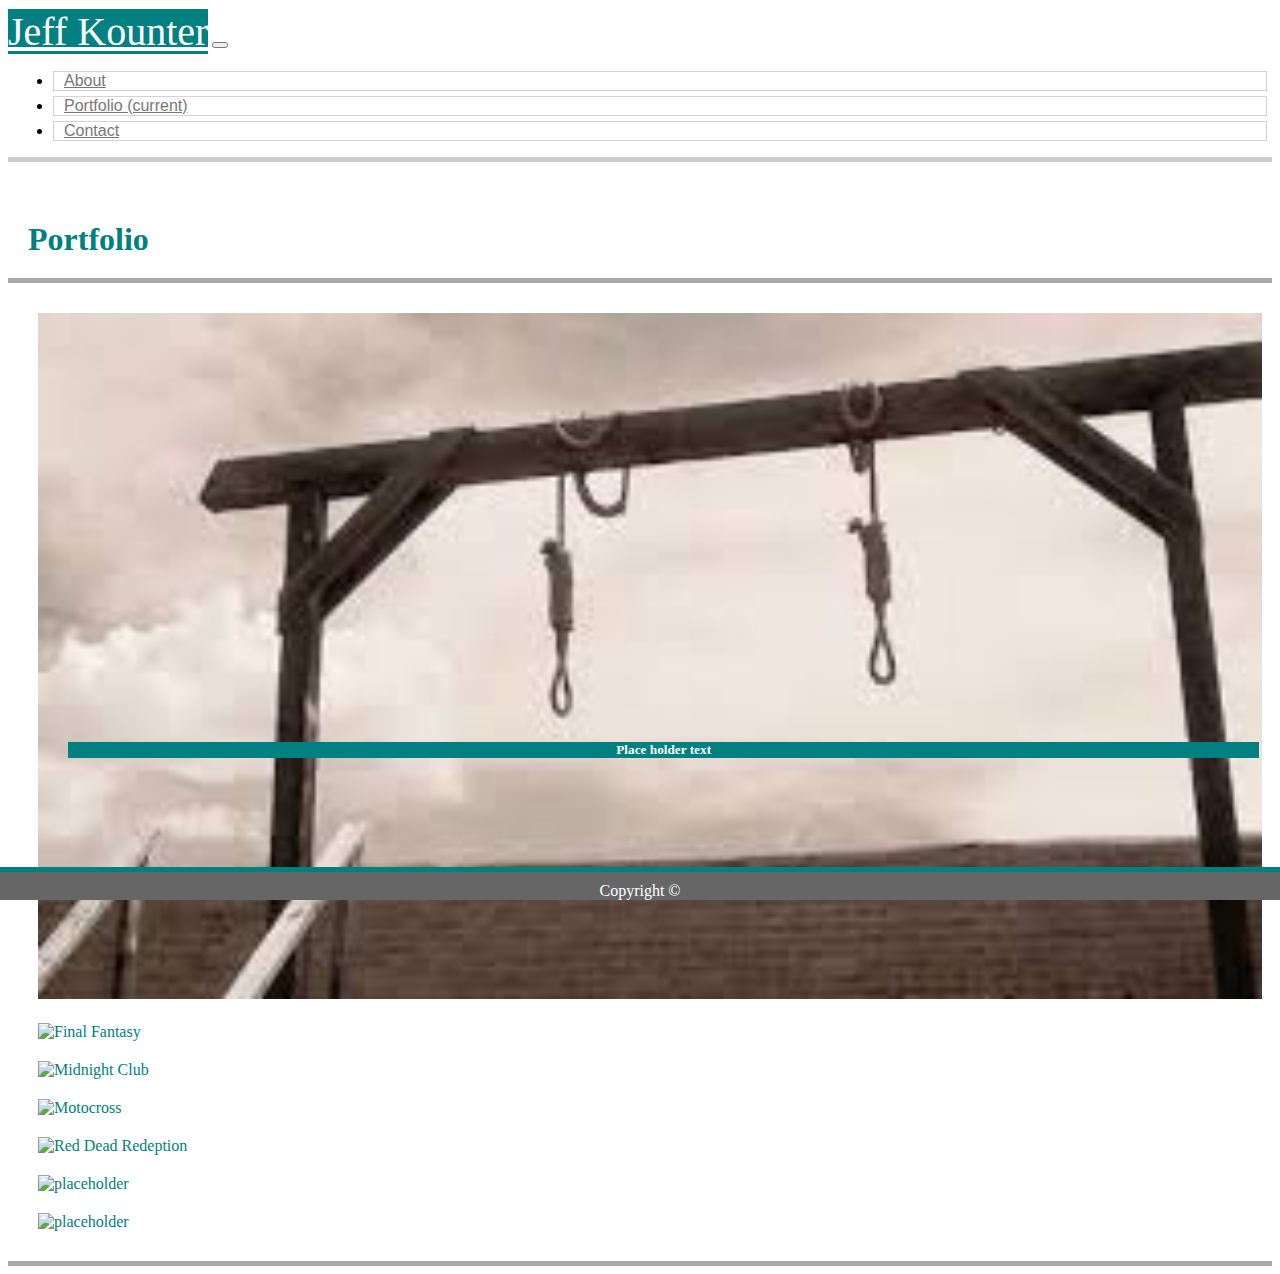
==== portfolio.html @ 5b08d361 "tryagain" ====
<!DOCTYPE html>
<html lang="en">
<head>
    <meta charset="UTF-8">
    <meta name="viewport" content="width=device-width, initial-scale=1.0">
    <meta http-equiv="X-UA-Compatible" content="ie=edge">
    <title>Portfolio: Jeff Kounter</title>
    <link rel="stylesheet" type="text/css" href="./assets/css/reset.css">
    <link rel="stylesheet" href="https://stackpath.bootstrapcdn.com/bootstrap/4.1.1/css/bootstrap.min.css" integrity="sha384-WskhaSGFgHYWDcbwN70/dfYBj47jz9qbsMId/iRN3ewGhXQFZCSftd1LZCfmhktB" crossorigin="anonymous">
    <link rel="stylesheet" type="text/css" href="./style.css">
</head>
<body background="./assets/images/light-grey-terrazzo.png">
        <nav class="navbar navbar-expand-lg">
                <a class="navbar-brand col-sm-2 offset-sm-1" href="./index.html">Jeff Kounter</a>
                <button class="navbar-toggler" type="button" data-toggle="collapse" data-target="#navbarNav" aria-controls="navbarNav" aria-expanded="false" aria-label="Toggle navigation">
                  <span class="navbar-toggler-icon"></span>
                </button>
                <div class="collapse navbar-collapse col-md-2 offset-md-6" id="navbarNav">
                  <ul class="navbar-nav">
                    <li class="nav-item active">
                      <a class="nav-link" href="./index.html">About </a>
                    </li>
                    <li class="nav-item">
                      <a class="nav-link" href="./portfolio.html">Portfolio <span class="sr-only">(current)</span></a>
                    </li>
                    <li class="nav-item">
                      <a class="nav-link" href="./contact.html">Contact</a>
                    </li>
                  </ul>
                </div>
              </nav>
              <br>
              <h1 class="col-sm-9 offset-sm-1">Portfolio</h1>
              <div class="col-sm-9 offset-sm-1 ">
                  <div class="row">
                    <div class="media col-sm-6 ">
                        <div class="media col-lg-12 ">
                            <a href="https://snowbird1986.github.io/Word-Guess-Game/">
                                <img class="img img-thumbnail" src="./assets/images/gallows.jpg" alt="Word Guess Game">
                            </a>
                            <h5>Old West: Hangman!! </h5>
                        </div>
                    </div>
                    
                    <div class="media col-sm-6 ">
                        <div>
                        <img class="img img-thumbnail" src="./assets/images/Final_Fantasy.jpg" alt="Final Fantasy">
                        <h5>Final Fantasy</h5>
                        </div>
                    </div>
                    </div>
                    <div class="row">
                    <div class="media col-sm-6 ">
                        <div>
                        <img class="img img-thumbnail" src="./assets/images/midnight_club.jpg" alt="Midnight Club">
                        <h5>Midnight Club</h5>
                    </div>
                    </div>
                    <div class="media col-sm-6 ">
                        <div>
                        <img class="img img-thumbnail" src="./assets/images/motocross.jpg" alt="Motocross">
                        <h5>Motocross</h5>
                    </div> 
                    </div>
                    </div>
                    <div class="row">
                    <div class="media col-sm-6 ">
                        <div>
                        <img class="img img-thumbnail" src="./assets/images/Red_Dead_Redemption.jpg" alt="Red Dead Redeption">
                        <h5 >Red Dead Redeption</h5>
                    </div> 
                    </div>
                    <div class="media col-sm-6 ">
                            <div>
                            <img class="img img-thumbnail" src="http://via.placeholder.com/350x150" alt="placeholder">
                            <h5>Place holder text</h5>
                        </div> 
                        </div>
                    </div>
                    <div class="row">
                        <div class="media col-sm-6 ">
                            <div>
                            <img class="img img-thumbnail" src="http://via.placeholder.com/350x150" alt="placeholder">
                            <h5>Place holder text</h5>
                        </div> 
                        </div>
                    </div>
        <footer>
            Copyright &copy;
        </footer>       
</body>
</html>
---- style.css ----
.nav-item {
    border: thin solid lightgray;
	padding-left:10px;
    Padding-right:10px;
    margin:5px;
}
.nav-item:hover {
    background-color: black;
    color:#777777
}
a:hover {
    color: #777777
}
.navbar {
    background: white;
    border-bottom:thick solid #cccccc;
    padding:0px;
    position: sticky;
    top: 0;
    z-index: 1;
}
.navbar-brand {
    background-color:teal;
    color:white;
    text-align:center;
    font-size:2.5rem;
    font-family: Georgia, 'Times New Roman', Times, serif;

}
.navbar-brand:hover {
    color:white;
}
a {
    color:#777777;
    font-family:Arial, Helvetica, sans-serif;
}
.col-sm-9 {
    color:teal;
    background-color:white;
    Border-bottom:thick solid darkgray;
    padding: 20px;
    font-family: Georgia, 'Times New Roman', Times, serif;
    margin-bottom:0px;
}
p {
    color: #777777;
	Font-size: 20px;
	text-indent: 50px;
	line-height:200%;
}
#portpic {
	float:left;
	height: 225px;
	width: 150px;
	margin-right: 20px
}
h1 {
    font-weight:bolder;
}
footer {
	position:fixed;
    display:block;
    margin:0 auto;
	background-color: #666666;
	bottom:0;
	left:0;
	width:100%;
	padding-top:10px;
	text-align:center;
	border-top: thick solid teal;
    color: white;
}
.btn {
    background-color: teal;
    color: white;
    padding: 12px 20px;
    border: none;
    border-radius: 4px;
	cursor: pointer;
	margin-bottom:20px;
}
.btn[type=submit]:hover {
    background-color:black;
}
img:not(#portpic) {
    width: 100%;
    margin: 10px;
}
h5 {
    position: absolute;
	background-color:teal;;
    color:white;
    text-align: center;
    width: 93%;
    left: 5.35%;
    top: 80%;
}
.mediabody {
    position:absolute;
    background-color:teal;
    padding-top: 10px;
    padding-bottom: 10px;
    z-index:1;
}
a {
    height:100%;
    width:100%;
    
}
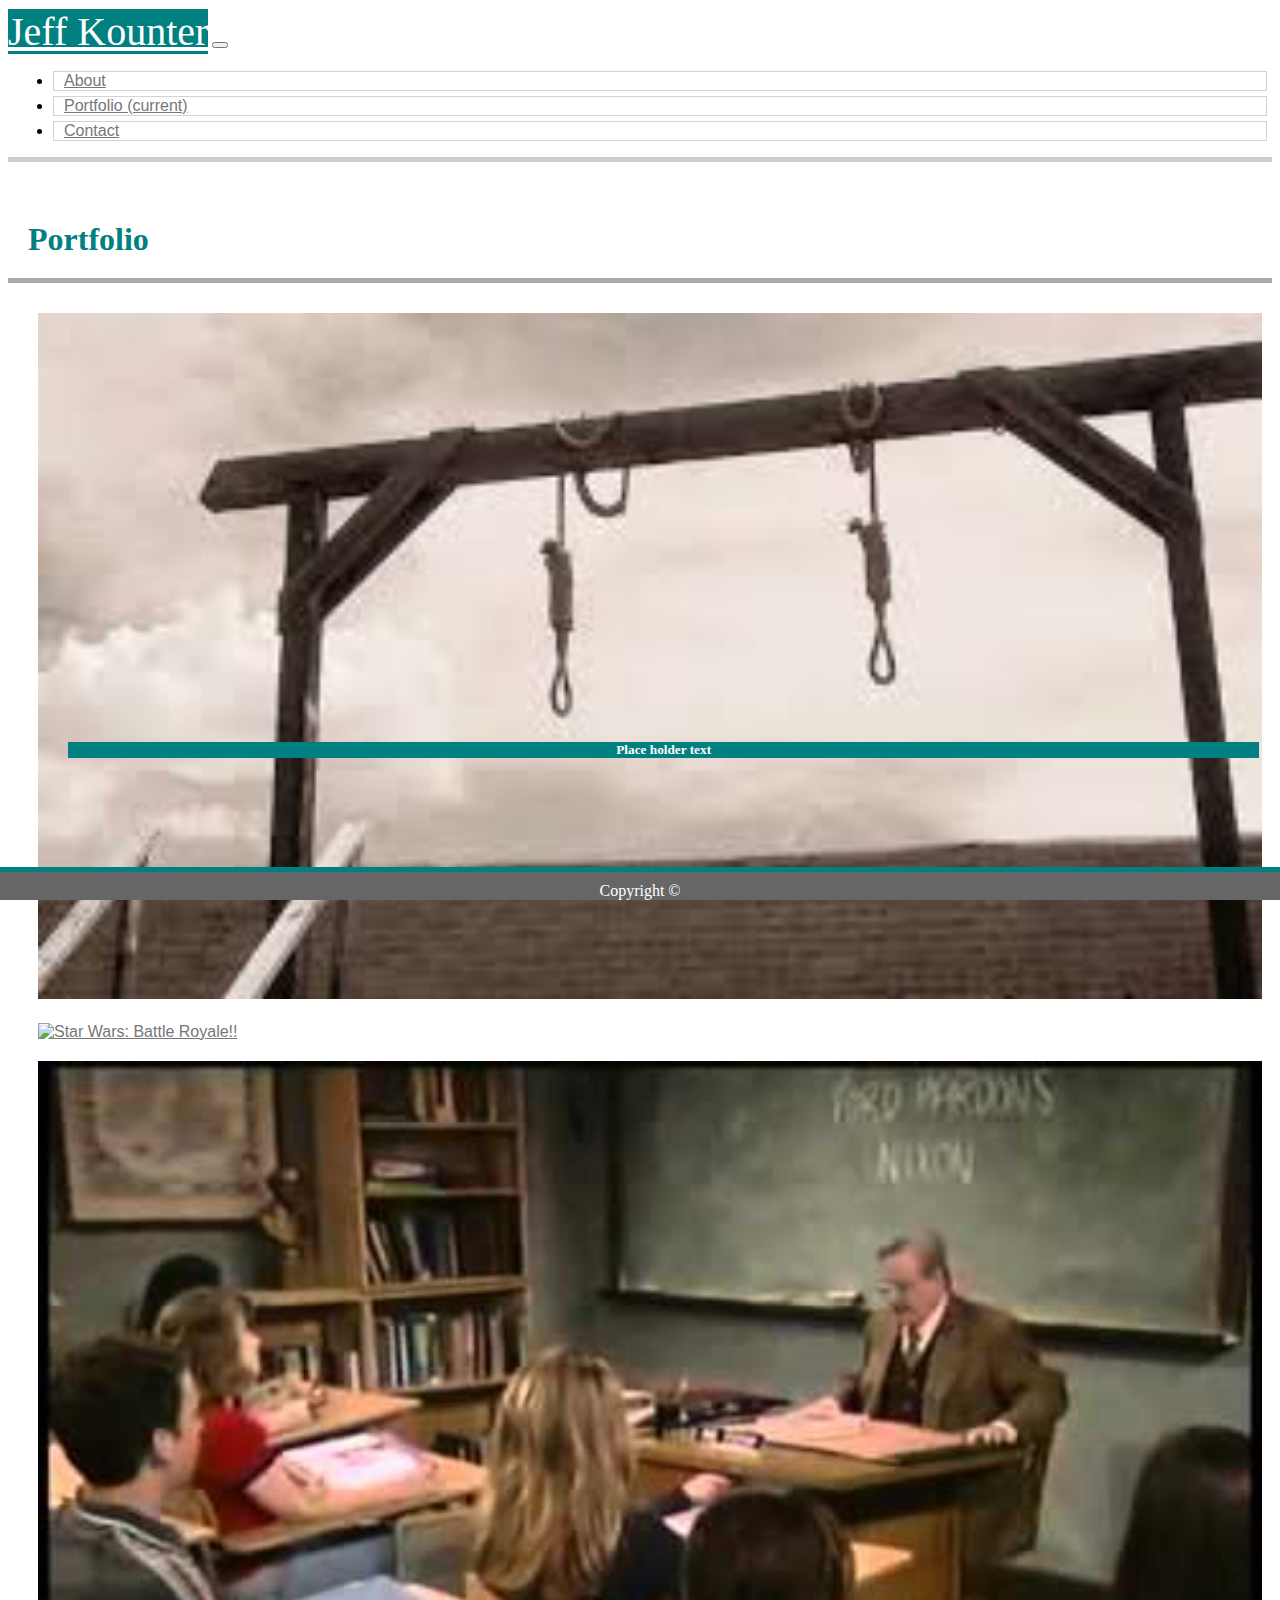
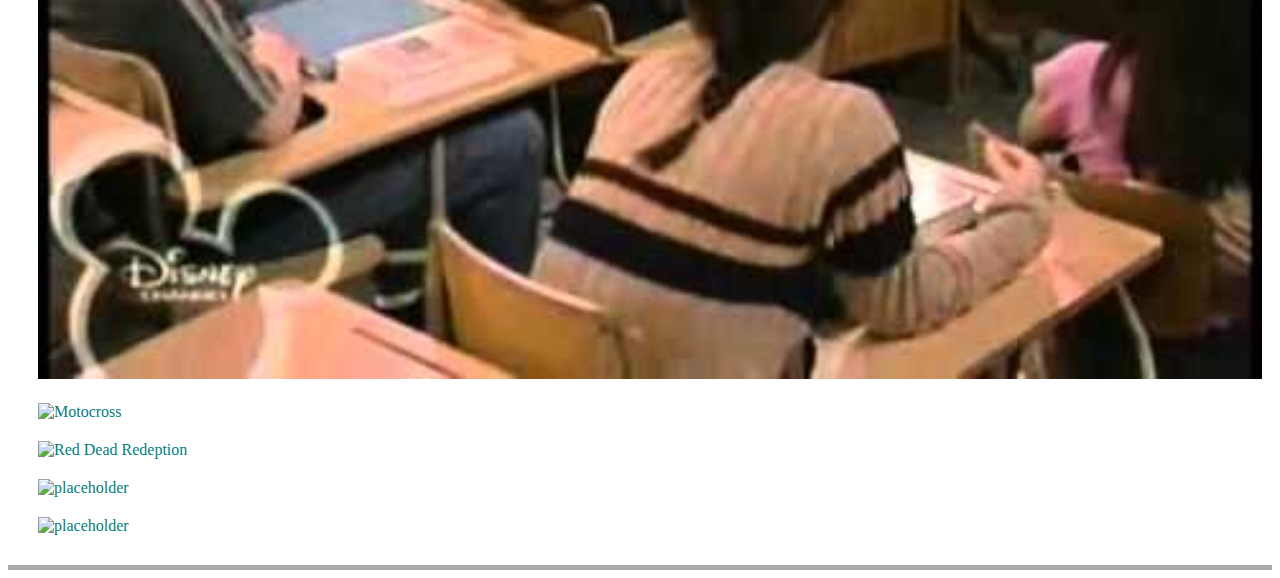
==== commit 0f5454a5: "adding" ====
--- a/portfolio.html
+++ b/portfolio.html
@@ -44,17 +44,21 @@
                     
                     <div class="media col-sm-6 ">
                         <div>
-                        <img class="img img-thumbnail" src="./assets/images/Final_Fantasy.jpg" alt="Final Fantasy">
-                        <h5>Final Fantasy</h5>
+                            <a href="https://snowbird1986.github.io/unit-4-game/">
+                                <img class="img img-thumbnail" src="./assets/images/walkers.png" alt="Star Wars: Battle Royale!!">
+                            </a>
+                            <h5>Star Wars: Battle Royale!!</h5>
                         </div>
                     </div>
                     </div>
                     <div class="row">
                     <div class="media col-sm-6 ">
                         <div>
-                        <img class="img img-thumbnail" src="./assets/images/midnight_club.jpg" alt="Midnight Club">
-                        <h5>Midnight Club</h5>
-                    </div>
+                            <a href="https://snowbird1986.github.io/TriviaGame/">
+                                <img class="img img-thumbnail" src="./assets/images/pheenybackground.jpg" alt="Boy Meets World Trivia">
+                            </a>
+                            <h5>Boy Meets World Trivia</h5>
+                        </div>
                     </div>
                     <div class="media col-sm-6 ">
                         <div>
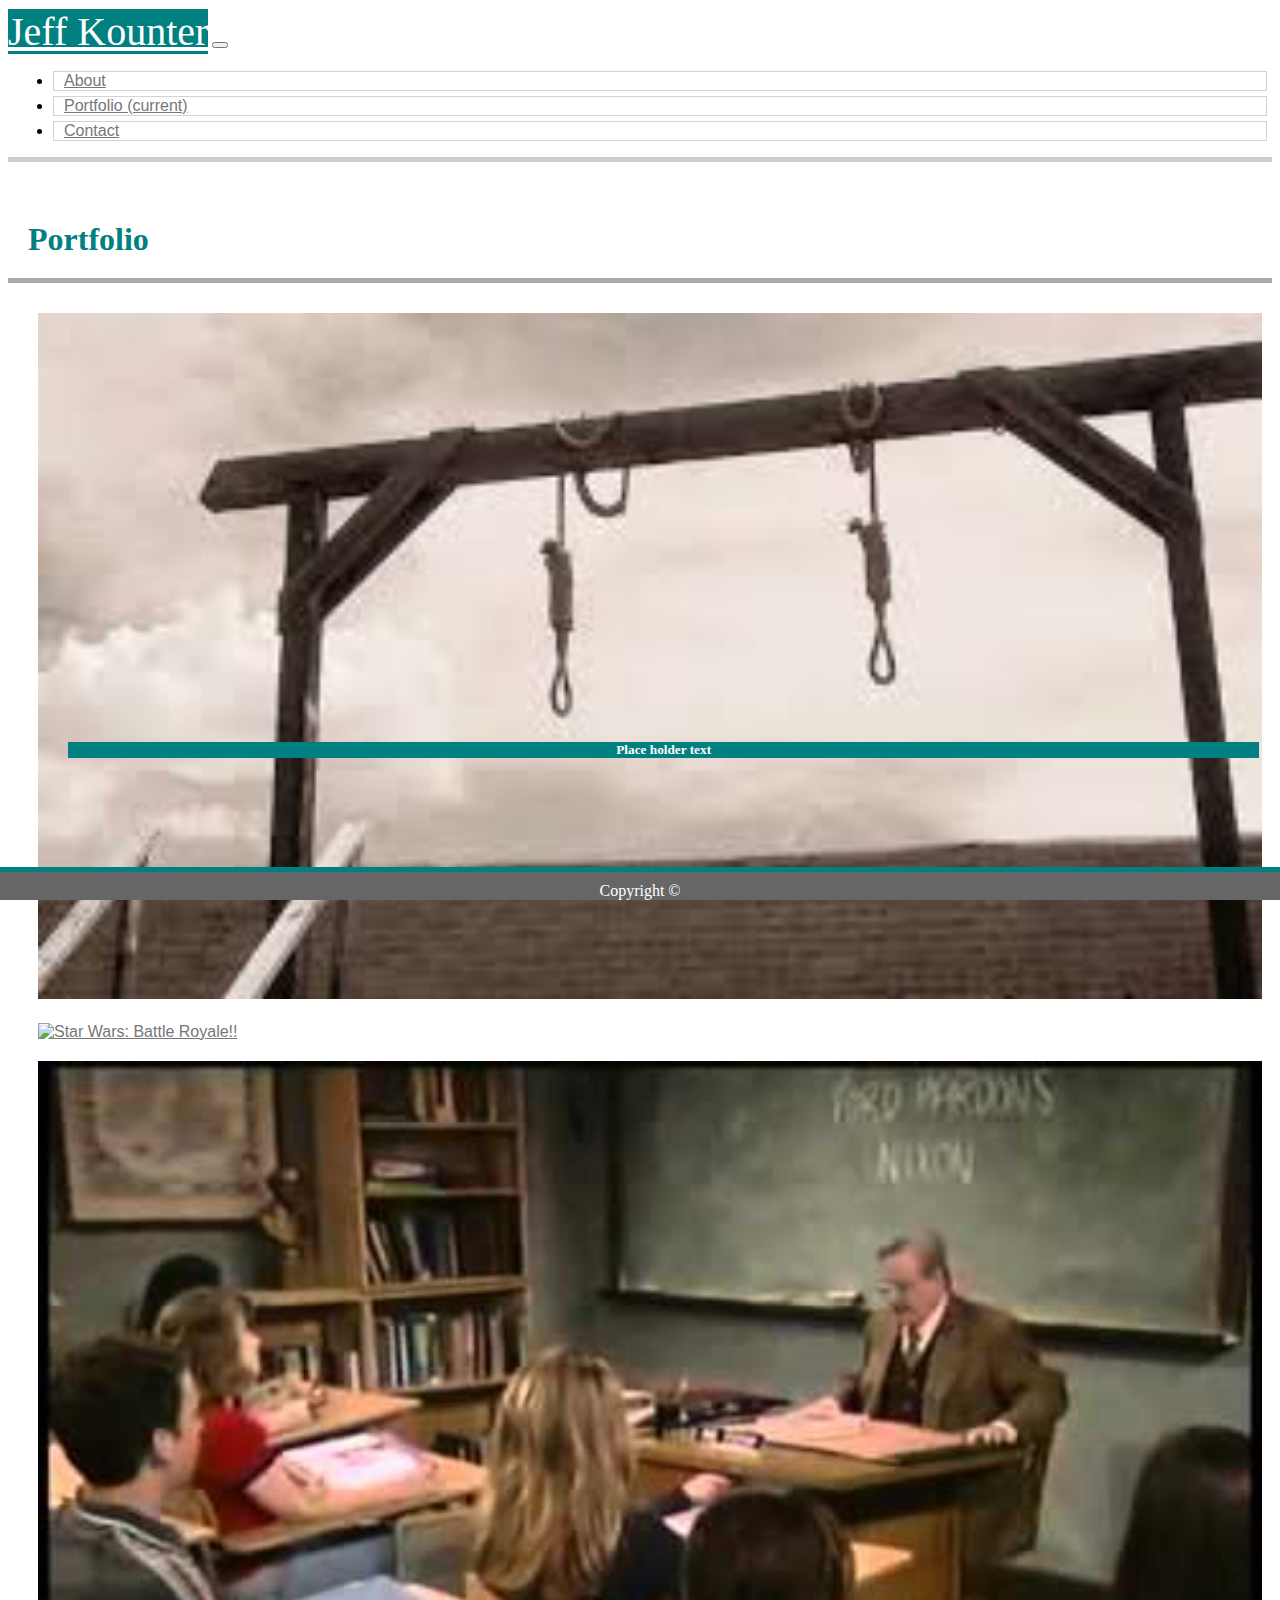
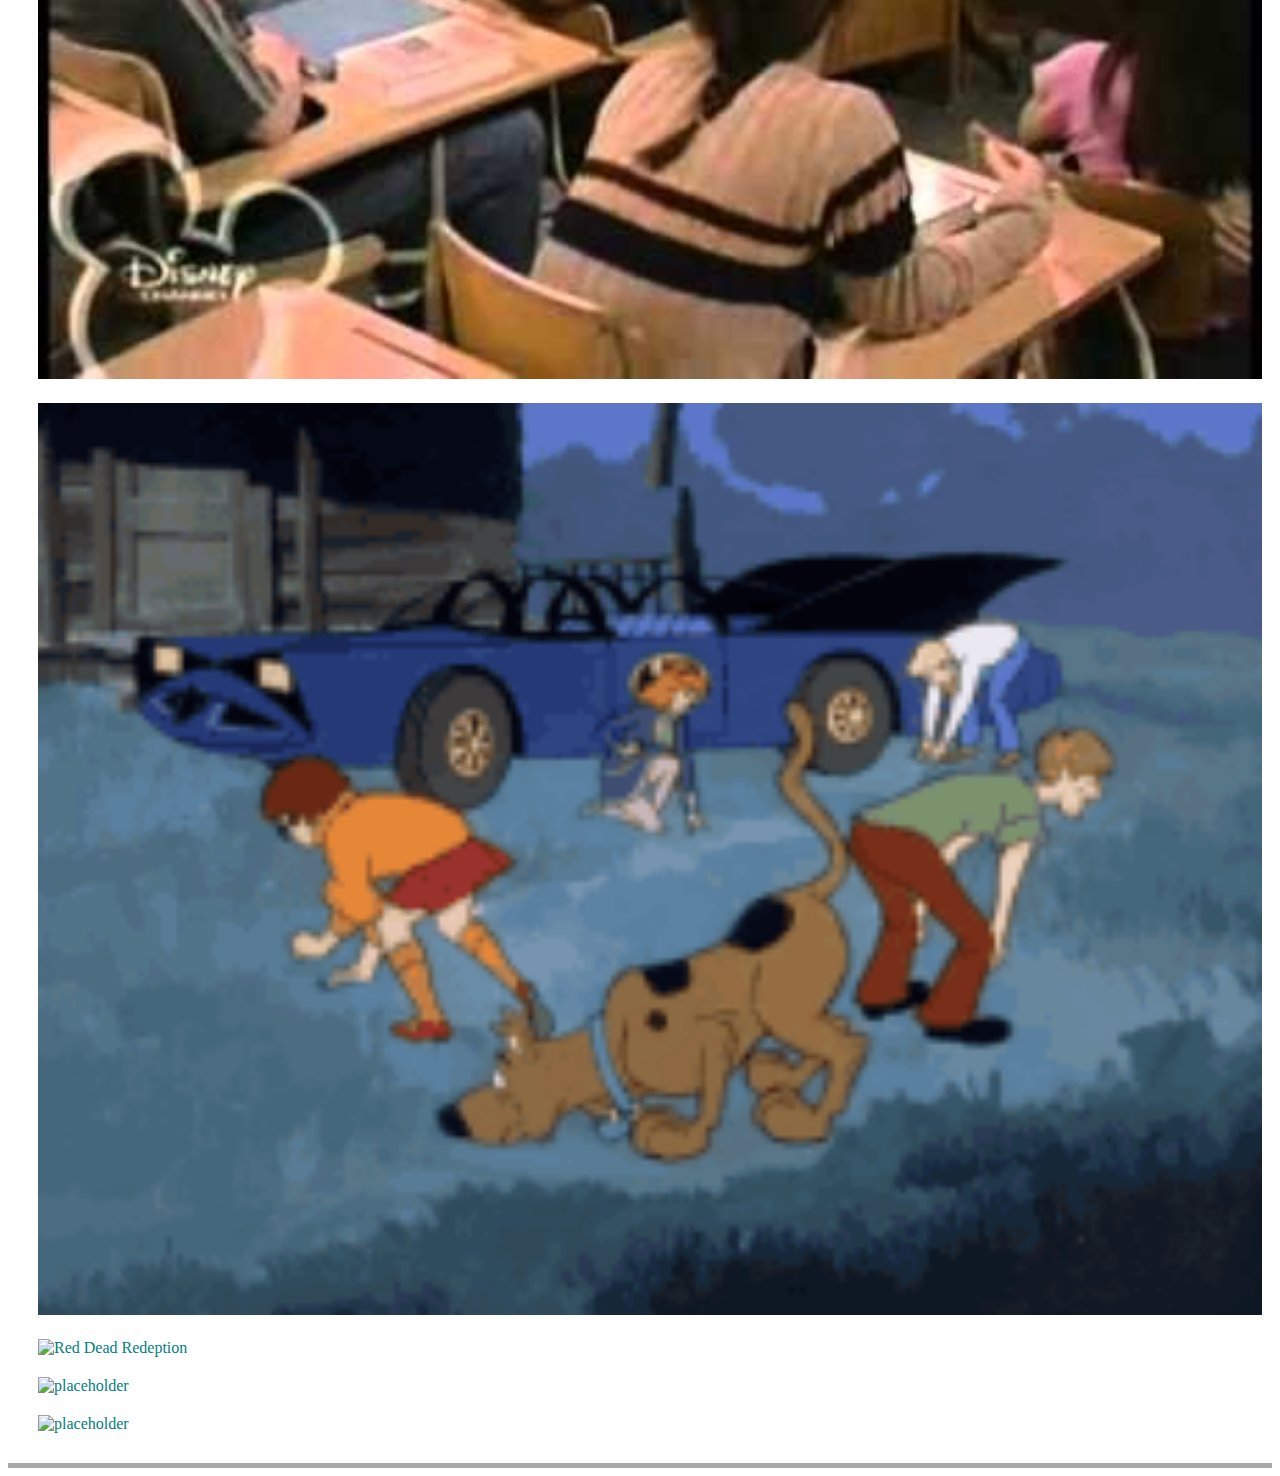
==== commit 13369ba8: "add" ====
--- a/portfolio.html
+++ b/portfolio.html
@@ -43,7 +43,7 @@
                     </div>
                     
                     <div class="media col-sm-6 ">
-                        <div>
+                        <div class="media col-lg-12">
                             <a href="https://snowbird1986.github.io/unit-4-game/">
                                 <img class="img img-thumbnail" src="./assets/images/walkers.png" alt="Star Wars: Battle Royale!!">
                             </a>
@@ -53,7 +53,7 @@
                     </div>
                     <div class="row">
                     <div class="media col-sm-6 ">
-                        <div>
+                        <div class="media col-lg-12">
                             <a href="https://snowbird1986.github.io/TriviaGame/">
                                 <img class="img img-thumbnail" src="./assets/images/pheenybackground.jpg" alt="Boy Meets World Trivia">
                             </a>
@@ -61,21 +61,23 @@
                         </div>
                     </div>
                     <div class="media col-sm-6 ">
-                        <div>
-                        <img class="img img-thumbnail" src="./assets/images/motocross.jpg" alt="Motocross">
-                        <h5>Motocross</h5>
-                    </div> 
+                        <div class="media col-lg-12">
+                            <a href="https://snowbird1986.github.io/API-GIPHY/">
+                                <img class="img img-thumbnail" src="./assets/images/background.gif" alt="Scooby GIF Where Are You">
+                            </a>
+                            <h5>Scooby GIF Where Are You</h5>
+                        </div> 
                     </div>
                     </div>
                     <div class="row">
                     <div class="media col-sm-6 ">
-                        <div>
+                        <div class="media col-lg-12">
                         <img class="img img-thumbnail" src="./assets/images/Red_Dead_Redemption.jpg" alt="Red Dead Redeption">
                         <h5 >Red Dead Redeption</h5>
                     </div> 
                     </div>
                     <div class="media col-sm-6 ">
-                            <div>
+                            <div class="media col-lg-12">
                             <img class="img img-thumbnail" src="http://via.placeholder.com/350x150" alt="placeholder">
                             <h5>Place holder text</h5>
                         </div> 
@@ -83,7 +85,7 @@
                     </div>
                     <div class="row">
                         <div class="media col-sm-6 ">
-                            <div>
+                            <div class="media col-lg-12">
                             <img class="img img-thumbnail" src="http://via.placeholder.com/350x150" alt="placeholder">
                             <h5>Place holder text</h5>
                         </div> 
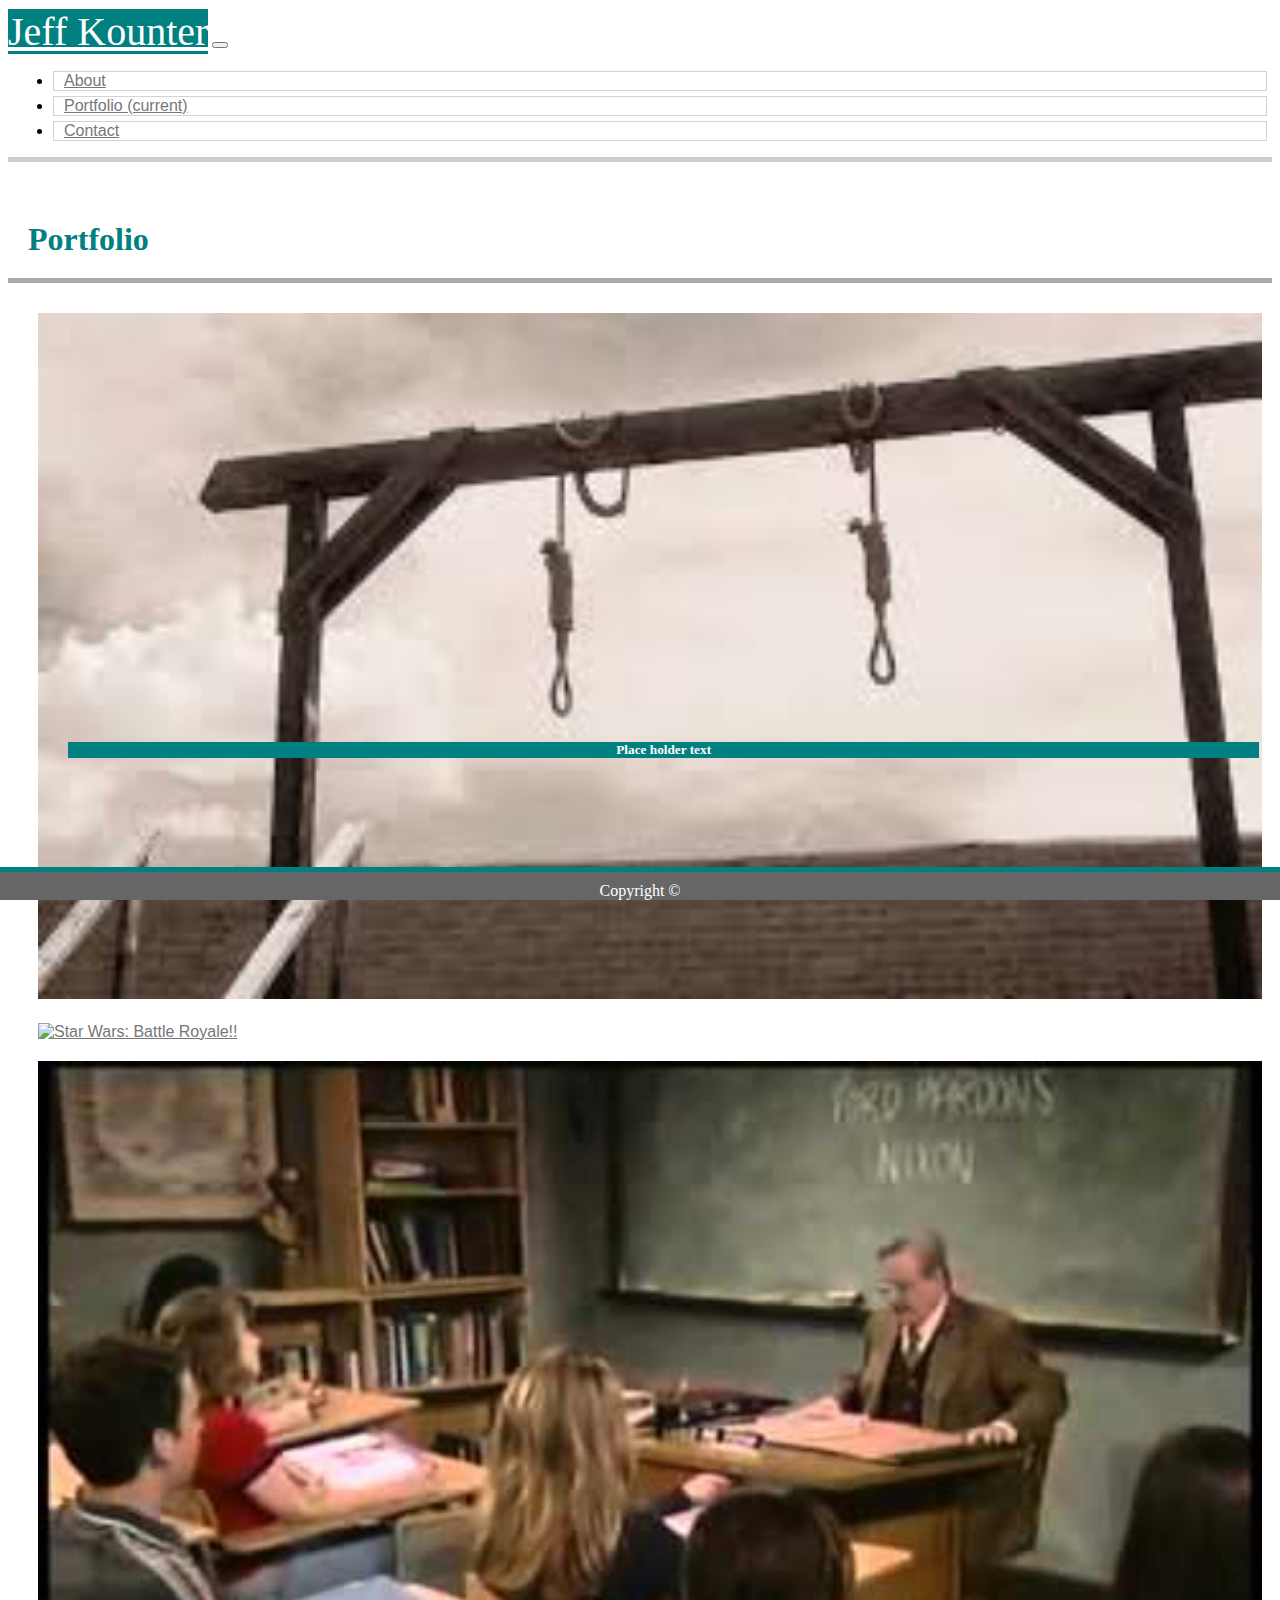
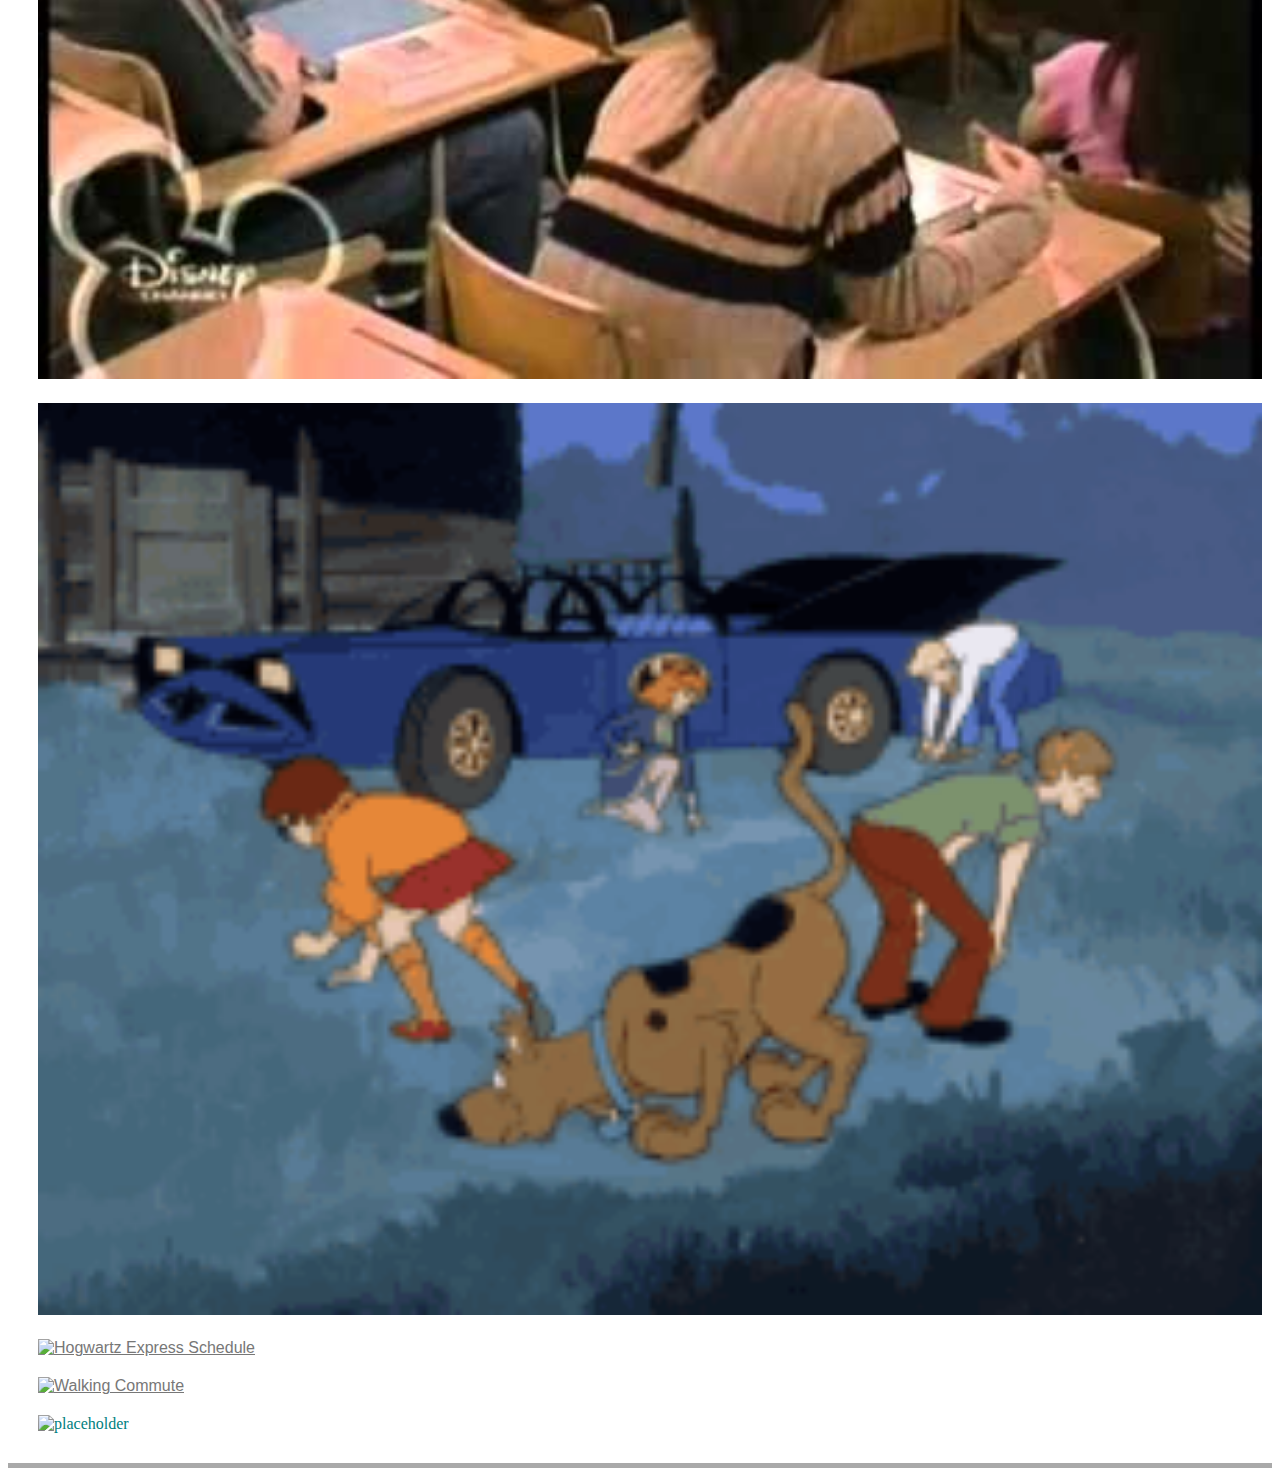
==== commit 81c04229: "Merge pull request #1 from Snowbird1986/filter" ====
--- a/portfolio.html
+++ b/portfolio.html
@@ -71,17 +71,17 @@
                     </div>
                     <div class="row">
                     <div class="media col-sm-6 ">
-                        <div class="media col-lg-12">
-                        <img class="img img-thumbnail" src="./assets/images/Red_Dead_Redemption.jpg" alt="Red Dead Redeption">
-                        <h5 >Red Dead Redeption</h5>
+                        <a href="https://snowbird1986.github.io/firebase_train_schedule/">
+                            <img class="img img-thumbnail" src="./assets/images/train_banner.gif" alt="Hogwartz Express Schedule">
+                        </a>
+                        <h5>Hogwartz Express Schedule</h5>
                     </div> 
+                    <div class="media col-sm-6 ">
+                        <a href="https://snowbird1986.github.io/project1/">
+                            <img class="img img-thumbnail" src="./assets/images/banner.jpg" alt="Walking Commute">
+                        </a>
+                        <h5>Commute Search</h5>
                     </div>
-                    <div class="media col-sm-6 ">
-                            <div class="media col-lg-12">
-                            <img class="img img-thumbnail" src="http://via.placeholder.com/350x150" alt="placeholder">
-                            <h5>Place holder text</h5>
-                        </div> 
-                        </div>
                     </div>
                     <div class="row">
                         <div class="media col-sm-6 ">
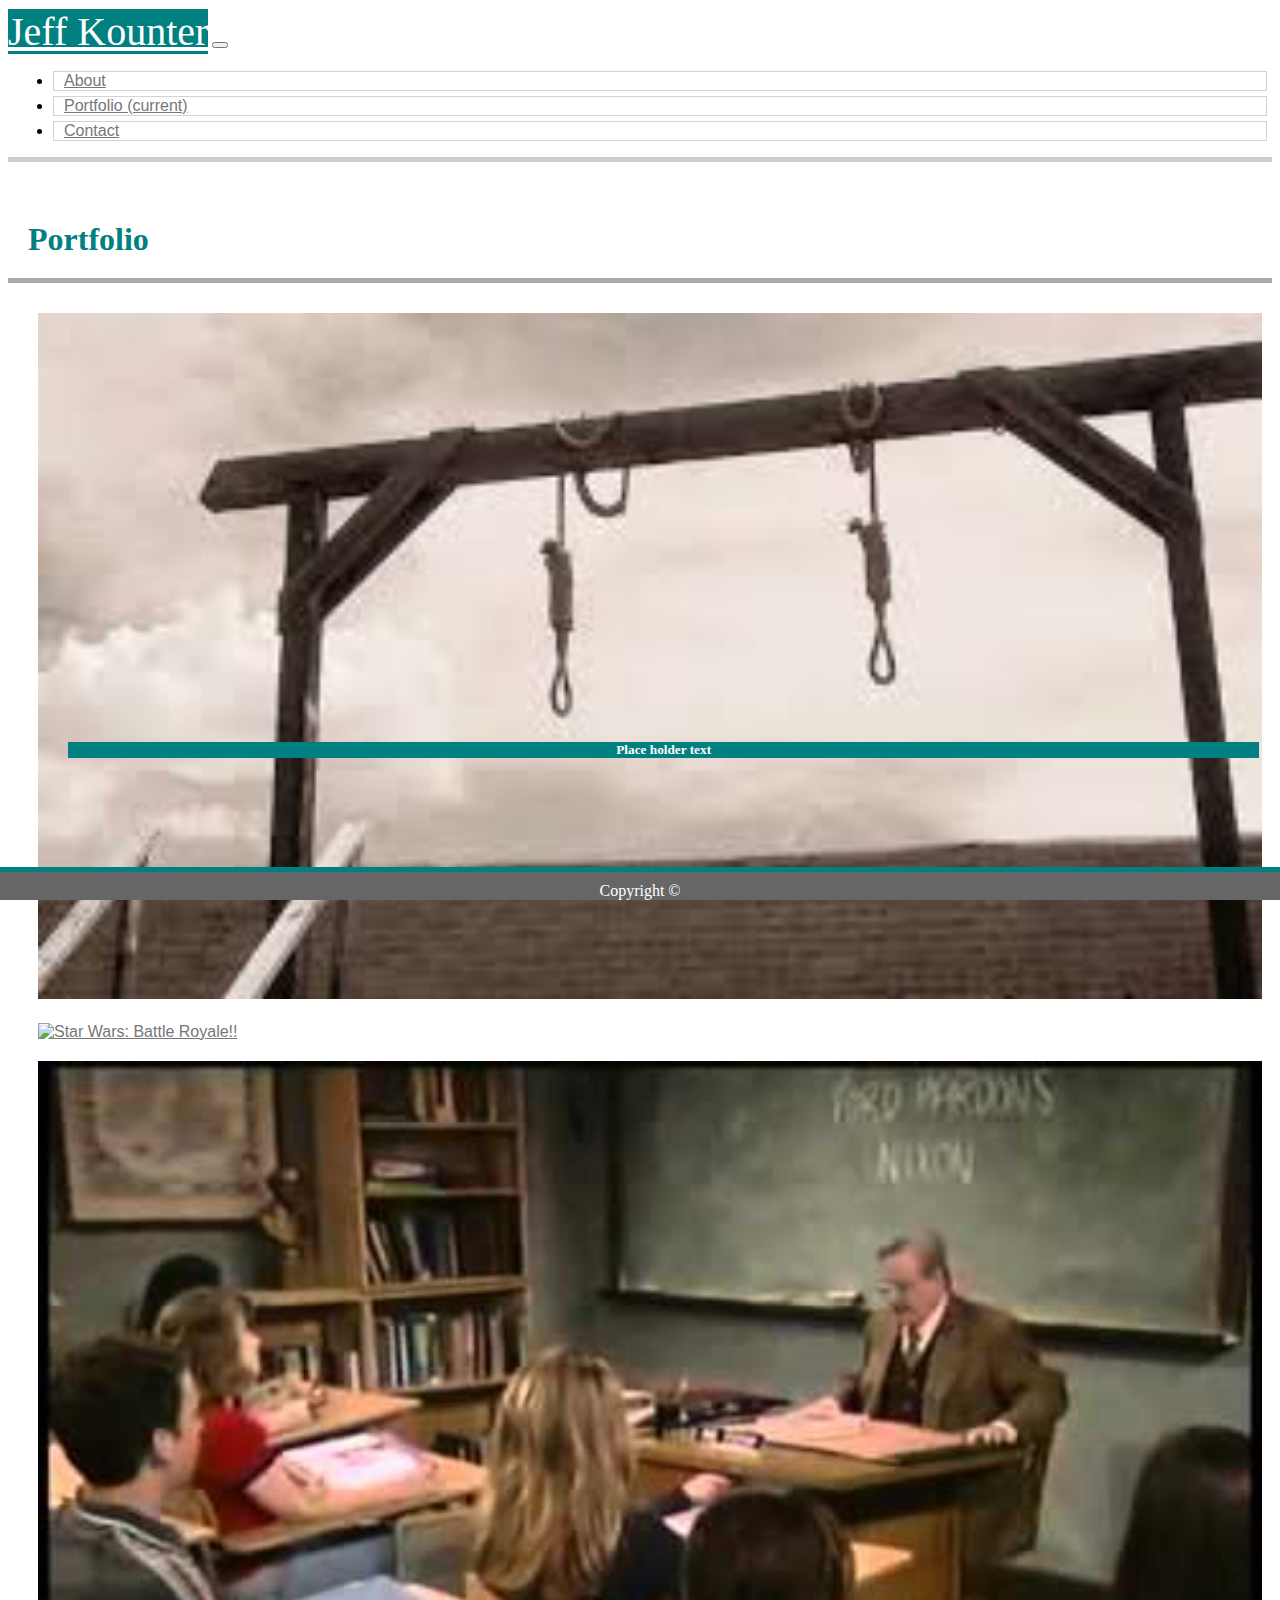
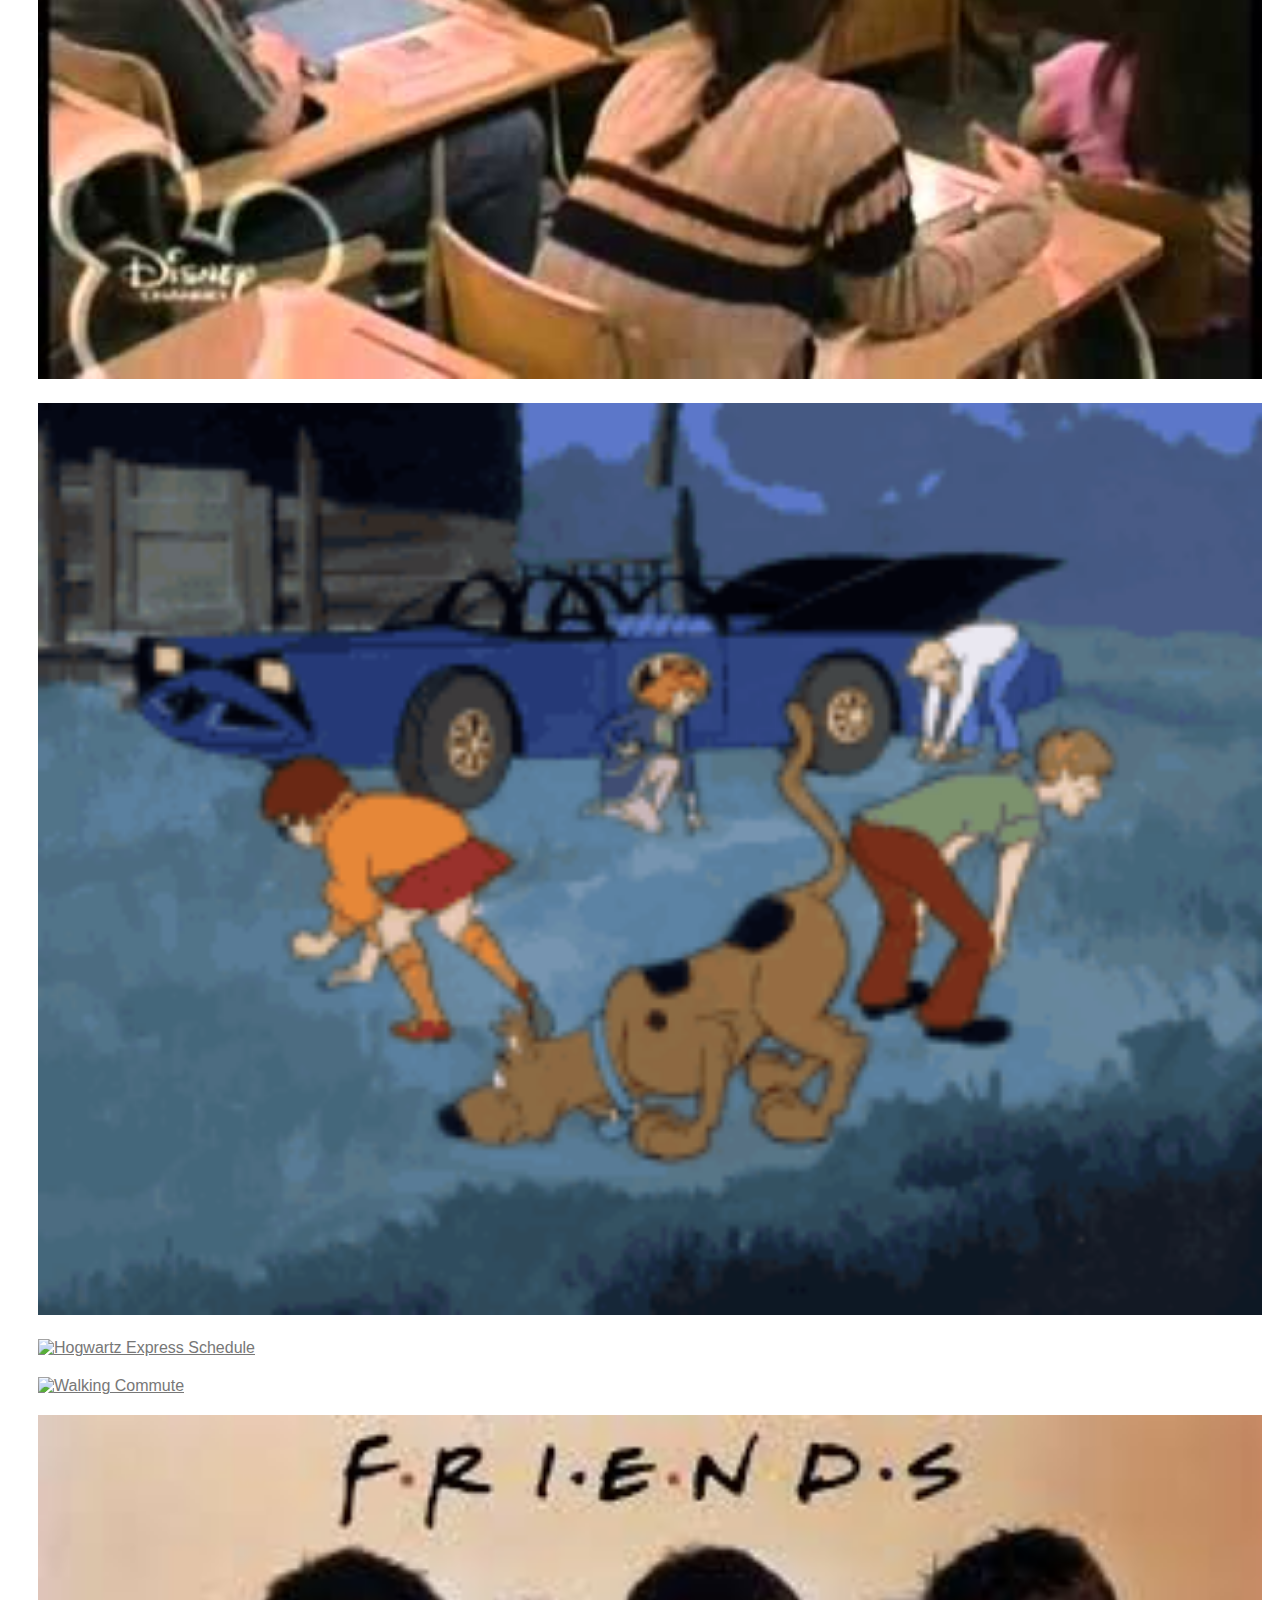
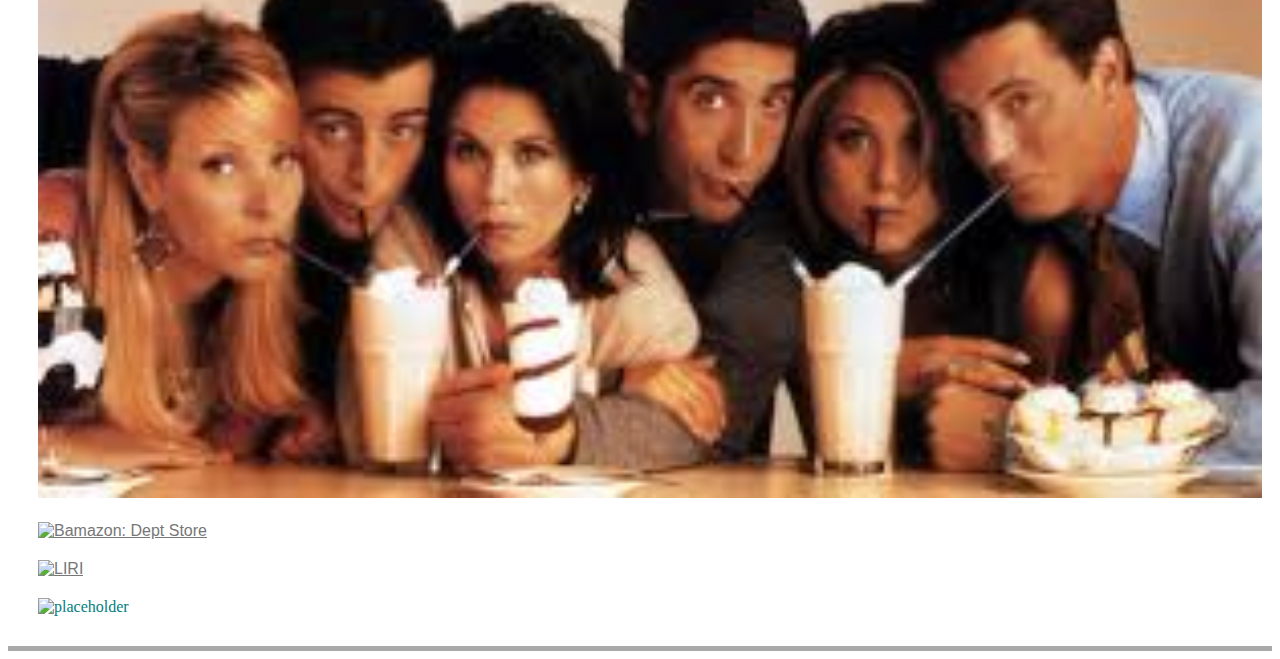
==== commit 72e84da8: "a" ====
--- a/portfolio.html
+++ b/portfolio.html
@@ -30,9 +30,9 @@
                 </div>
               </nav>
               <br>
-              <h1 class="col-sm-9 offset-sm-1">Portfolio</h1>
-              <div class="col-sm-9 offset-sm-1 ">
-                  <div class="row">
+              <h1 class="col-sm-10 offset-sm-1">Portfolio</h1>
+              <div class="col-sm-10 offset-sm-1 ">
+                <div class="row">
                     <div class="media col-sm-6 ">
                         <div class="media col-lg-12 ">
                             <a href="https://snowbird1986.github.io/Word-Guess-Game/">
@@ -50,8 +50,8 @@
                             <h5>Star Wars: Battle Royale!!</h5>
                         </div>
                     </div>
-                    </div>
-                    <div class="row">
+                </div>
+                <div class="row">
                     <div class="media col-sm-6 ">
                         <div class="media col-lg-12">
                             <a href="https://snowbird1986.github.io/TriviaGame/">
@@ -68,29 +68,60 @@
                             <h5>Scooby GIF Where Are You</h5>
                         </div> 
                     </div>
-                    </div>
-                    <div class="row">
+                </div>
+                <div class="row">
                     <div class="media col-sm-6 ">
+                        <div class="media col-lg-12">
                         <a href="https://snowbird1986.github.io/firebase_train_schedule/">
                             <img class="img img-thumbnail" src="./assets/images/train_banner.gif" alt="Hogwartz Express Schedule">
                         </a>
                         <h5>Hogwartz Express Schedule</h5>
+                        </div>
                     </div> 
                     <div class="media col-sm-6 ">
+                        <div class="media col-lg-12">
                         <a href="https://snowbird1986.github.io/project1/">
                             <img class="img img-thumbnail" src="./assets/images/banner.jpg" alt="Walking Commute">
                         </a>
                         <h5>Commute Search</h5>
-                    </div>
-                    </div>
-                    <div class="row">
-                        <div class="media col-sm-6 ">
-                            <div class="media col-lg-12">
-                            <img class="img img-thumbnail" src="http://via.placeholder.com/350x150" alt="placeholder">
-                            <h5>Place holder text</h5>
-                        </div> 
                         </div>
                     </div>
+                </div>
+                <div class="row">
+                    <div class="media col-sm-6 ">
+                        <div class="media col-lg-12">
+                        <a href="https://evening-oasis-87329.herokuapp.com/">
+                            <img class="img img-thumbnail" src="./assets/images/friends.jpg" alt="Friend Finder">
+                        </a>
+                        <h5>Friend Finder</h5>
+                        </div> 
+                    </div>
+                    <div class="media col-sm-6 ">
+                        <div class="media col-lg-12">
+                        <a href="https://snowbird1986.github.io/bamazon/">
+                            <img class="img img-thumbnail" src="./assets/images/bamazon.jpg" alt="Bamazon: Dept Store">
+                        </a>
+                        <h5>Bamazon: Dept Store</h5>
+                        </div> 
+                    </div>
+                </div>
+                <div class="row">
+                    <div class="media col-sm-6 ">
+                        <div class="media col-lg-12">
+                        <a href="https://github.com/Snowbird1986/liri-node-app">
+                            <img class="img img-thumbnail" src="./assets/images/Liri.jpg" alt="LIRI">
+                        </a>
+                        <h5>LIRI Bot</h5>
+                        </div>
+                    </div>
+                    <div class="media col-sm-6 ">
+                        <div class="media col-lg-12">
+                        <img class="img img-thumbnail" src="http://via.placeholder.com/350x150" alt="placeholder">
+                        <h5>Place holder text</h5>
+                        </div> 
+                    </div>
+                </div>
+                </div>
         <footer>
             Copyright &copy;
         </footer>       
--- a/style.css
+++ b/style.css
@@ -35,6 +35,14 @@
     font-family:Arial, Helvetica, sans-serif;
 }
 .col-sm-9 {
+    color:teal;
+    background-color:white;
+    Border-bottom:thick solid darkgray;
+    padding: 20px;
+    font-family: Georgia, 'Times New Roman', Times, serif;
+    margin-bottom:0px;
+}
+.col-sm-10 {
     color:teal;
     background-color:white;
     Border-bottom:thick solid darkgray;
@@ -85,6 +93,7 @@
 img:not(#portpic) {
     width: 100%;
     margin: 10px;
+    height: 100%;
 }
 h5 {
     position: absolute;
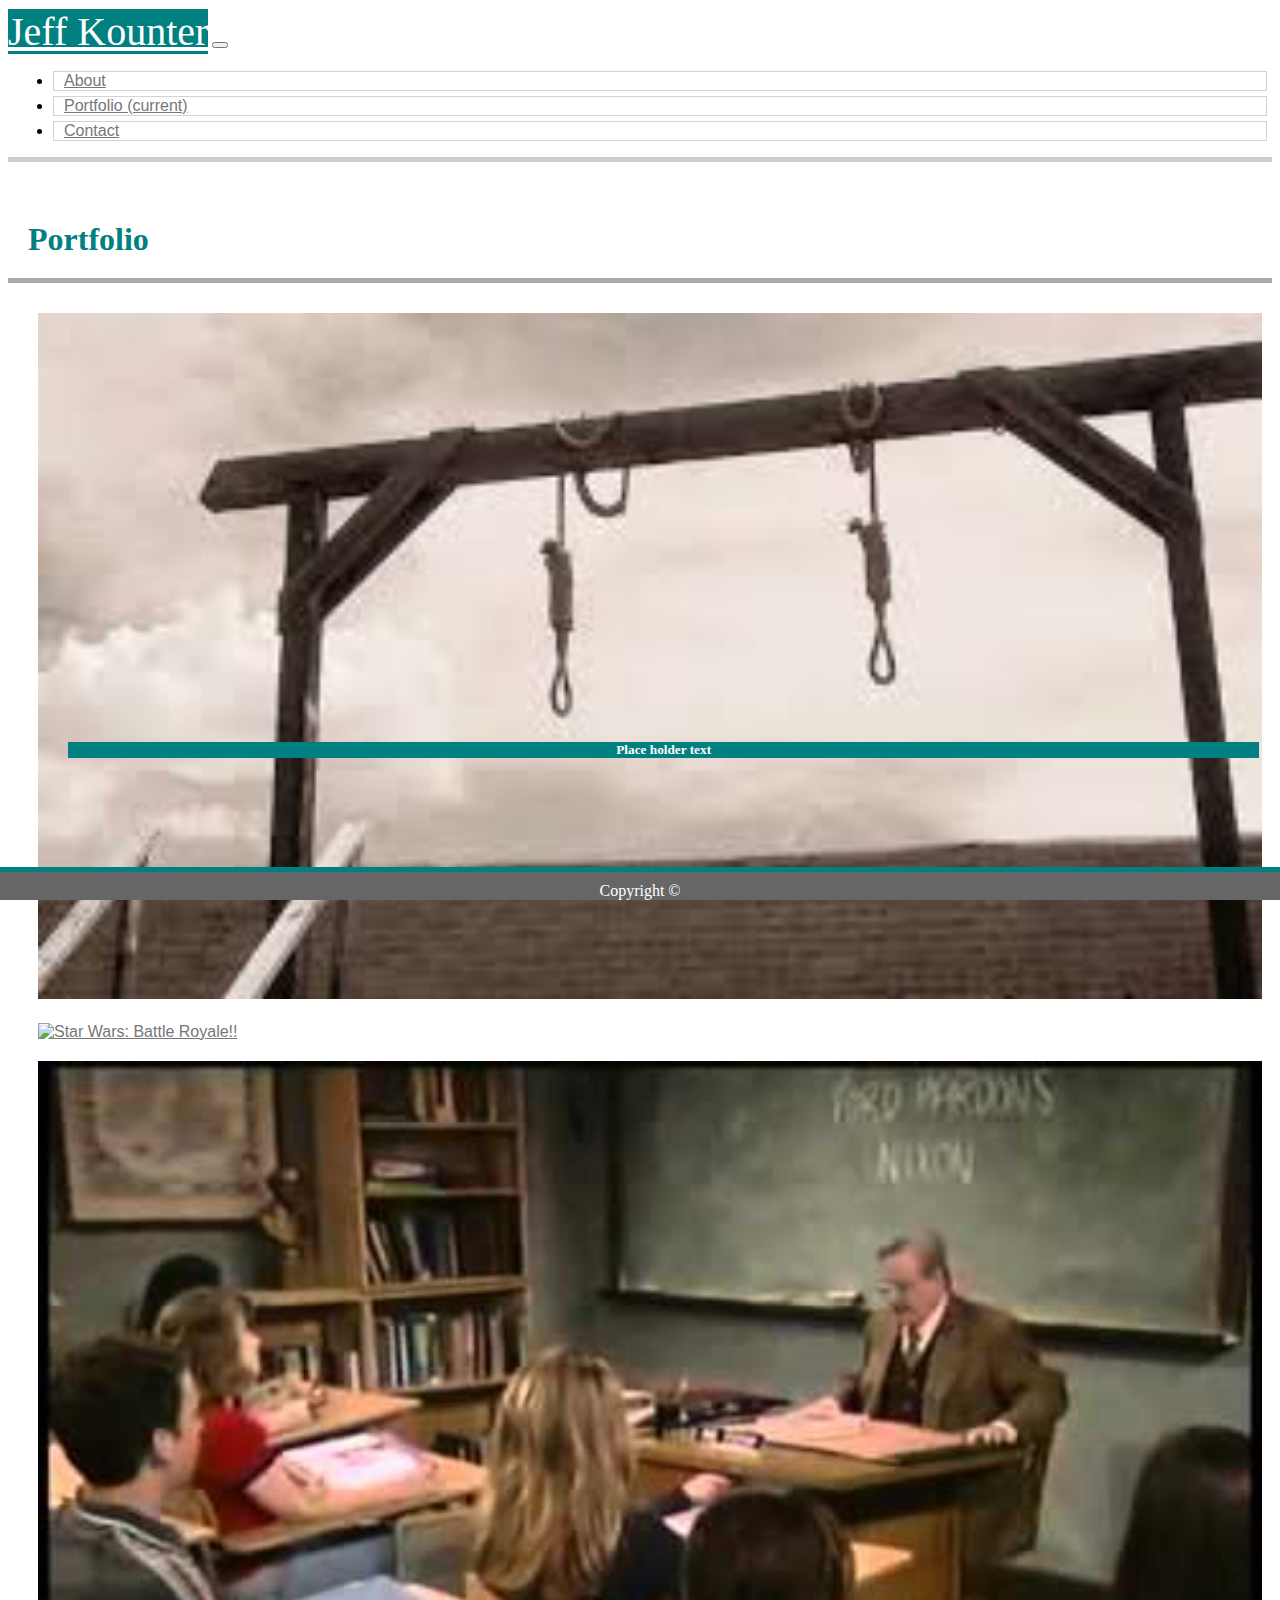
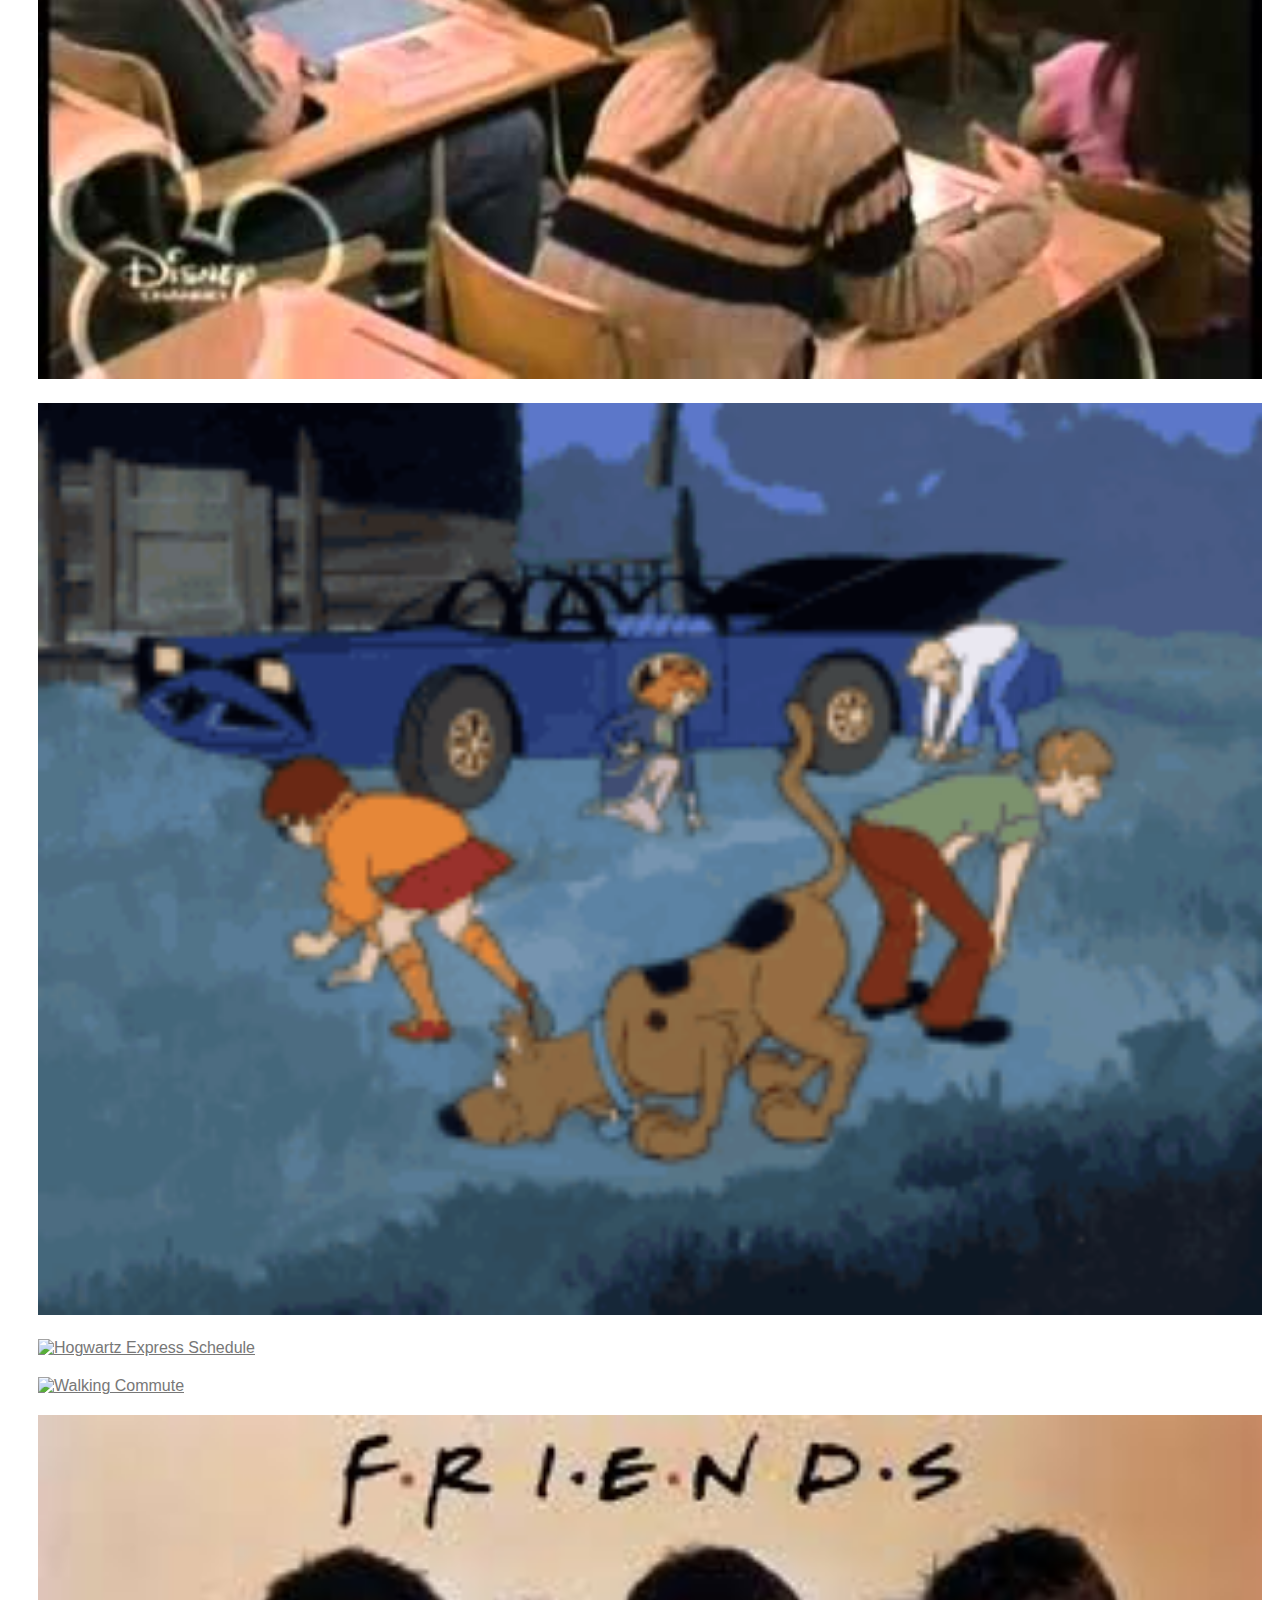
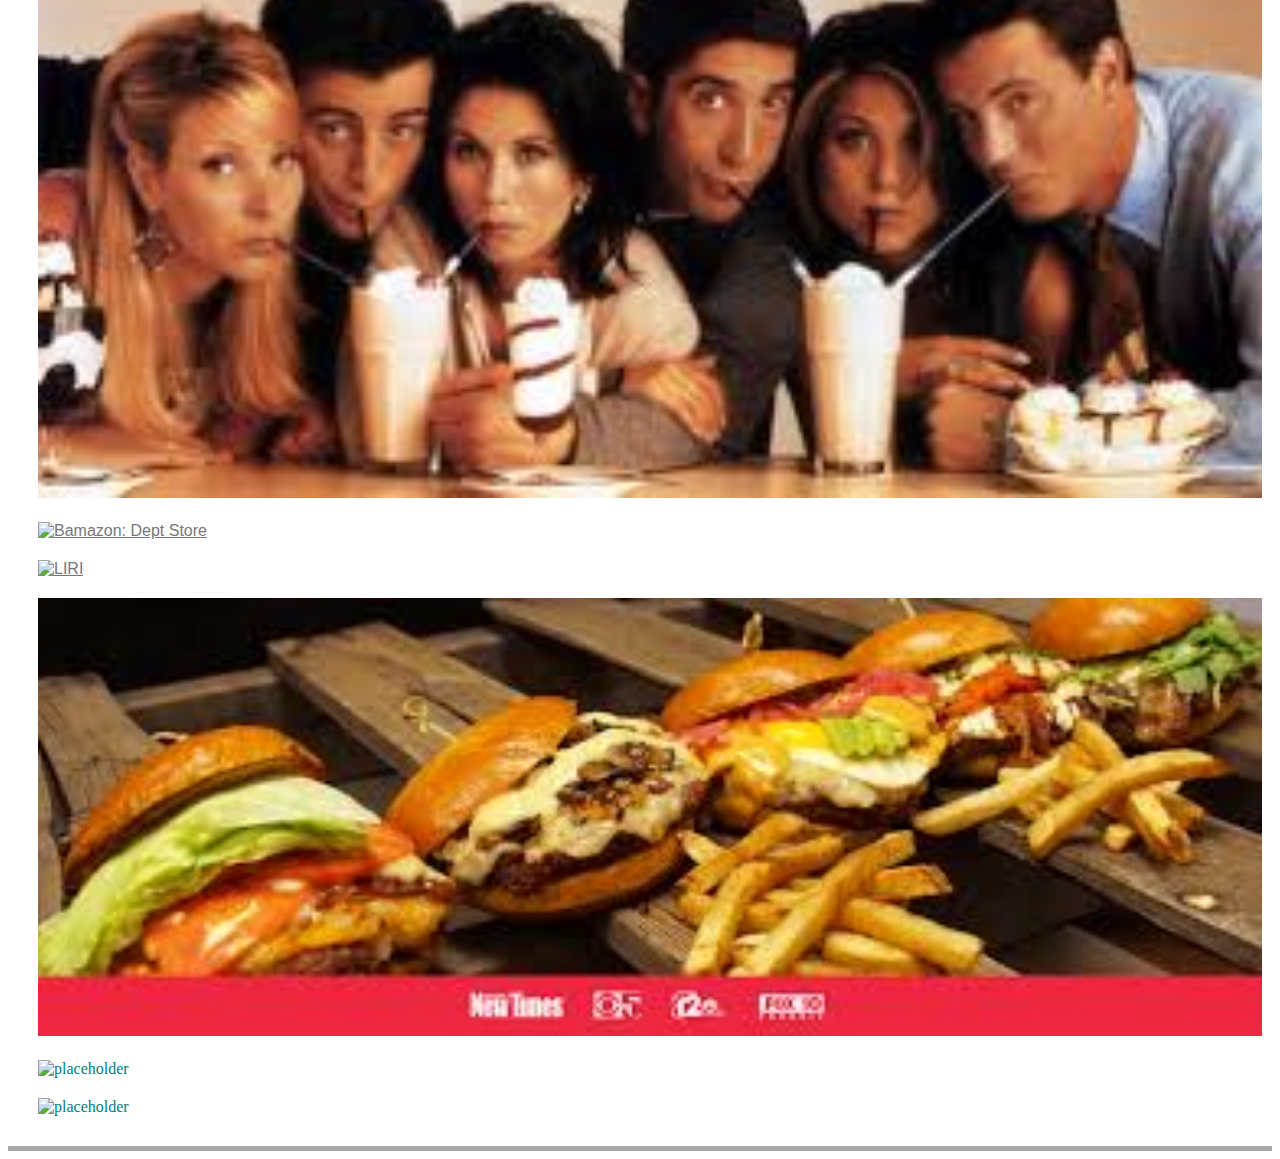
==== commit 42ff6c2d: "a" ====
--- a/portfolio.html
+++ b/portfolio.html
@@ -116,6 +116,22 @@
                     </div>
                     <div class="media col-sm-6 ">
                         <div class="media col-lg-12">
+                        <a href="https://serene-ocean-84380.herokuapp.com/">
+                            <img class="img img-thumbnail" src="./assets/images/burgerbanner.jpg" alt="Hamburgaler">
+                        </a>
+                        <h5>Hamburgaler</h5>
+                        </div> 
+                    </div>
+                </div>
+                <div class="row">
+                    <div class="media col-sm-6 ">
+                        <div class="media col-lg-12">
+                        <img class="img img-thumbnail" src="http://via.placeholder.com/350x150" alt="placeholder">
+                        <h5>Place holder text</h5>
+                        </div> 
+                    </div>
+                    <div class="media col-sm-6 ">
+                        <div class="media col-lg-12">
                         <img class="img img-thumbnail" src="http://via.placeholder.com/350x150" alt="placeholder">
                         <h5>Place holder text</h5>
                         </div> 
